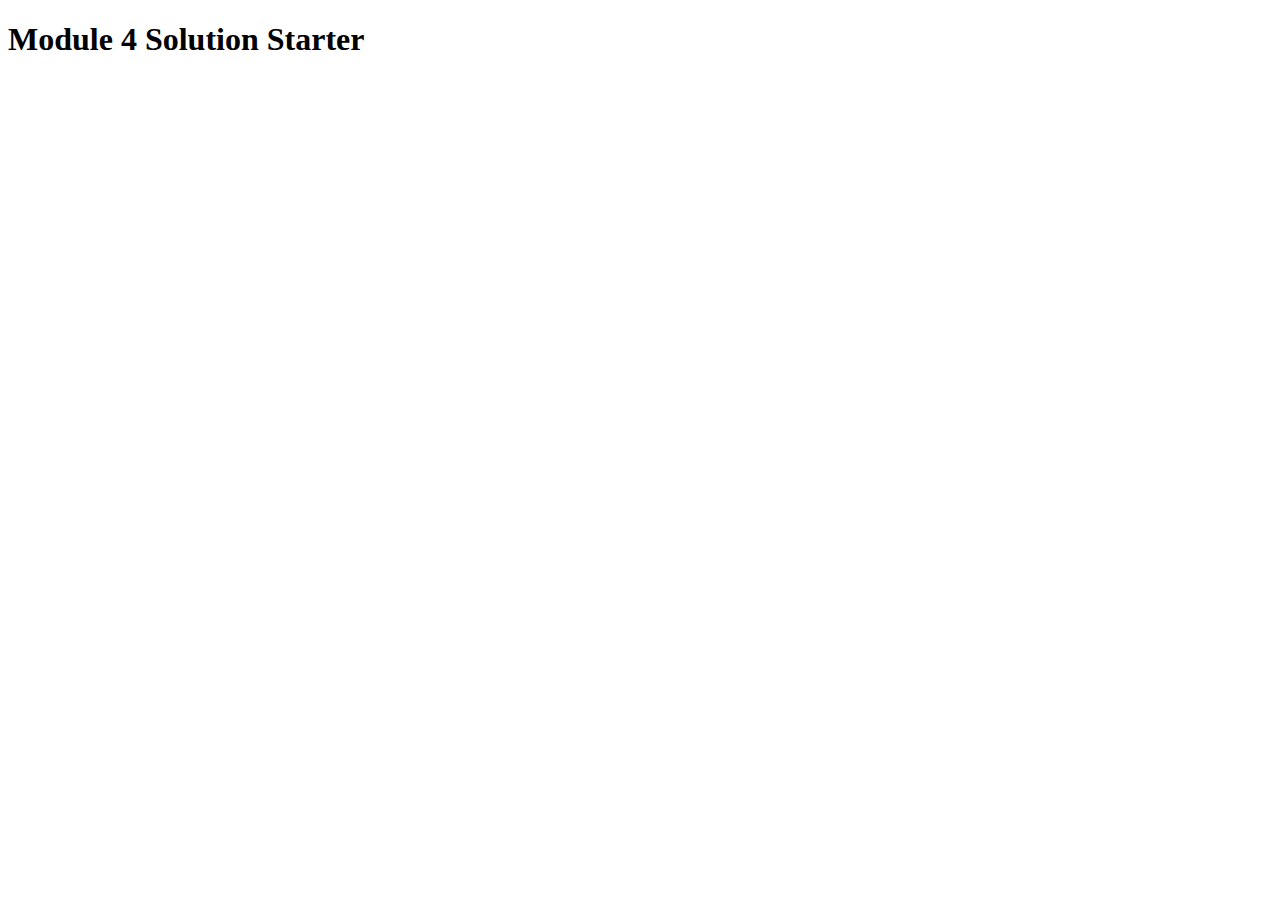
==== assign3/index.html @ 7e90a119 "Solution for Module 4" ====
<!DOCTYPE html>
<html>
<head>
  <meta charset="utf-8">
  <title>Module 4 Solution Starter</title>
  <script src="SpeakHello.js"></script>
  <script src="SpeakGoodBye.js"></script>
  <script src="script.js"></script>
</head>
<body>
  <h1>Module 4 Solution Starter</h1>
</body>
</html>
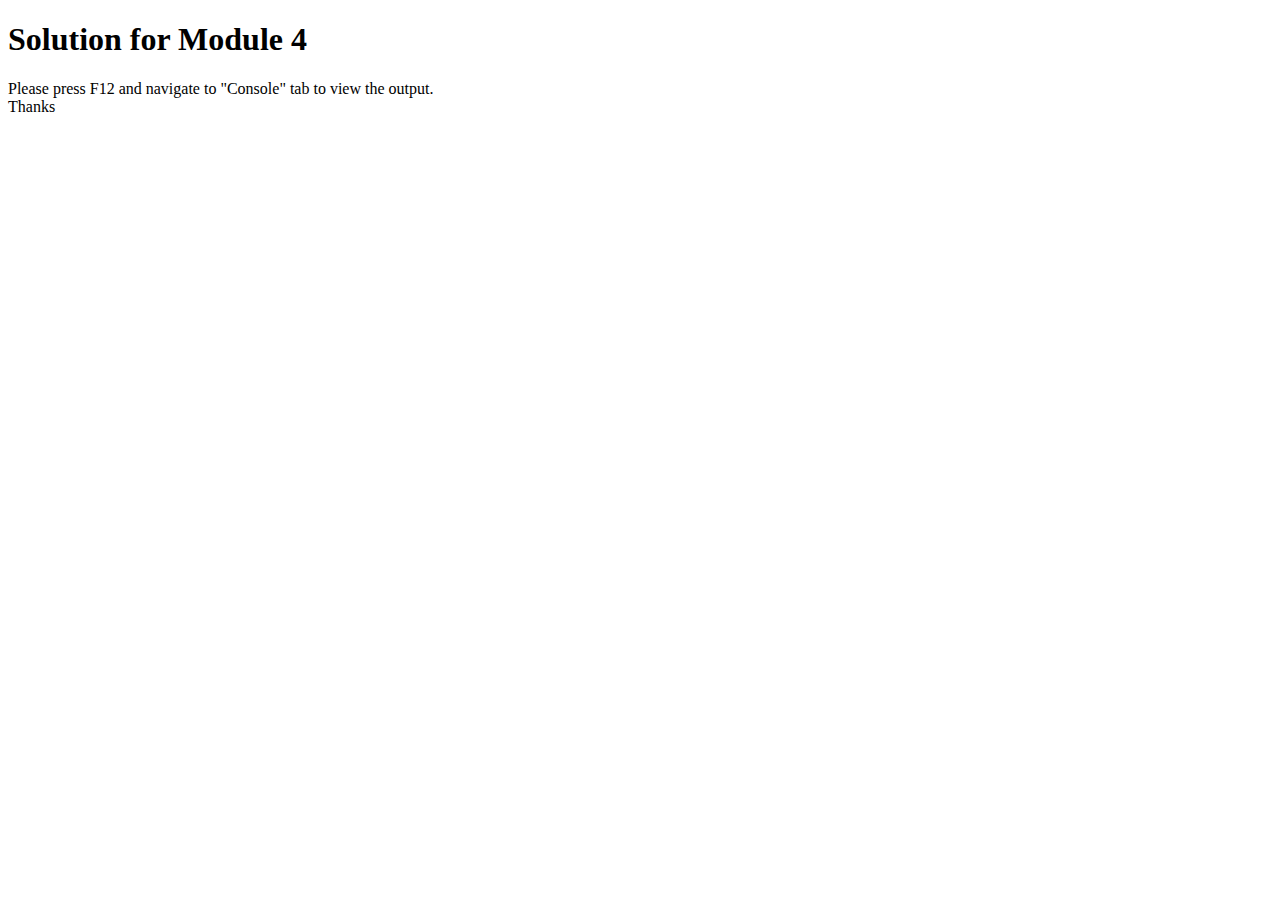
==== commit 5800e3be: "Changes in html" ====
--- a/assign3/index.html
+++ b/assign3/index.html
@@ -8,6 +8,8 @@
   <script src="script.js"></script>
 </head>
 <body>
-  <h1>Module 4 Solution Starter</h1>
+  <h1>Solution for Module 4</h1>
+  Please press F12 and navigate to "Console" tab to view the output. <br>
+  Thanks
 </body>
 </html>
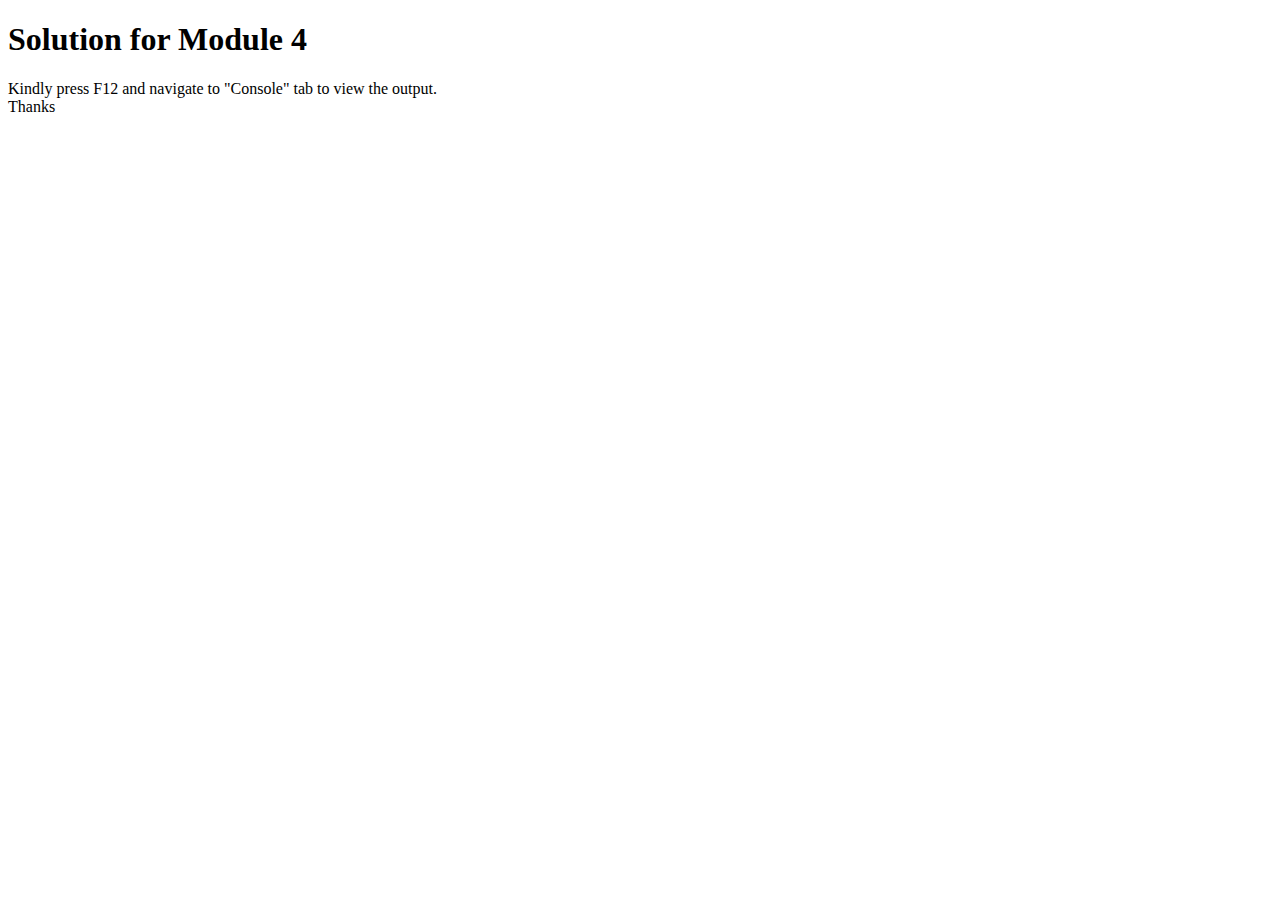
==== commit 8c0fb059: "Changes in visible text" ====
--- a/assign3/index.html
+++ b/assign3/index.html
@@ -9,7 +9,7 @@
 </head>
 <body>
   <h1>Solution for Module 4</h1>
-  Please press F12 and navigate to "Console" tab to view the output. <br>
+  Kindly press F12 and navigate to "Console" tab to view the output. <br>
   Thanks
 </body>
 </html>
